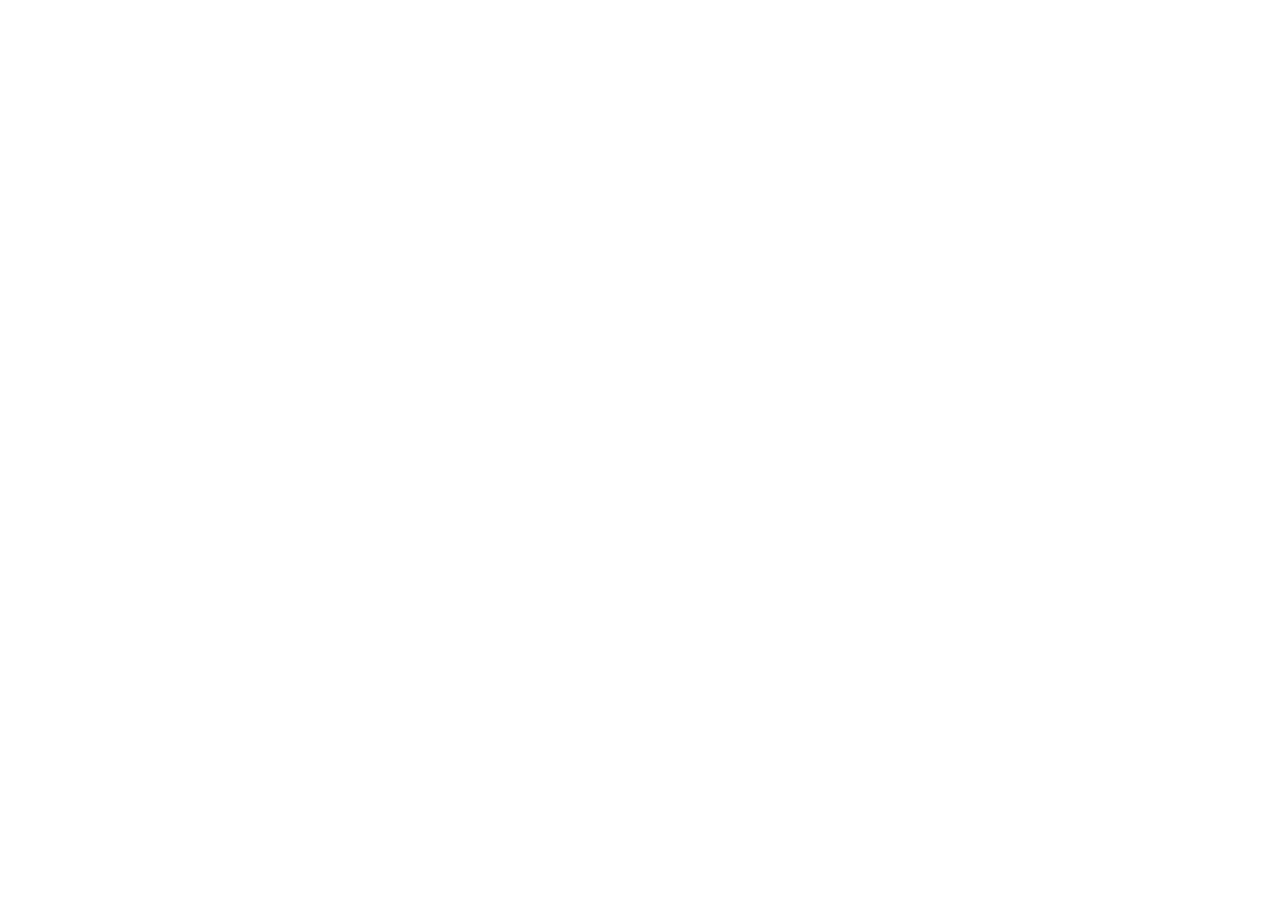
==== index.html @ 69662a58 "Update index.html" ====
<!DOCTYPE html>
<html lang="en">
<head>
    <meta charset="UTF-8">
    <meta name="viewport" content="width=device-width, initial-scale=1.0">
    <title>Q4 Practice 3</title>
    <link rel="stylesheet" href="styles.css">
    <link href="https://cdn.jsdelivr.net/npm/bootstrap@5.3.8/dist/css/bootstrap.min.css" rel="stylesheet" integrity="sha384-sRIl4kxILFvY47J16cr9ZwB07vP4J8+LH7qKQnuqkuIAvNWLzeN8tE5YBujZqJLB" crossorigin="anonymous">
    <script src="https://cdn.jsdelivr.net/npm/bootstrap@5.3.8/dist/js/bootstrap.bundle.min.js" integrity="sha384-FKyoEForCGlyvwx9Hj09JcYn3nv7wiPVlz7YYwJrWVcXK/BmnVDxM+D2scQbITxI" crossorigin="anonymous"></script>
</head>
<body></body>
</html>
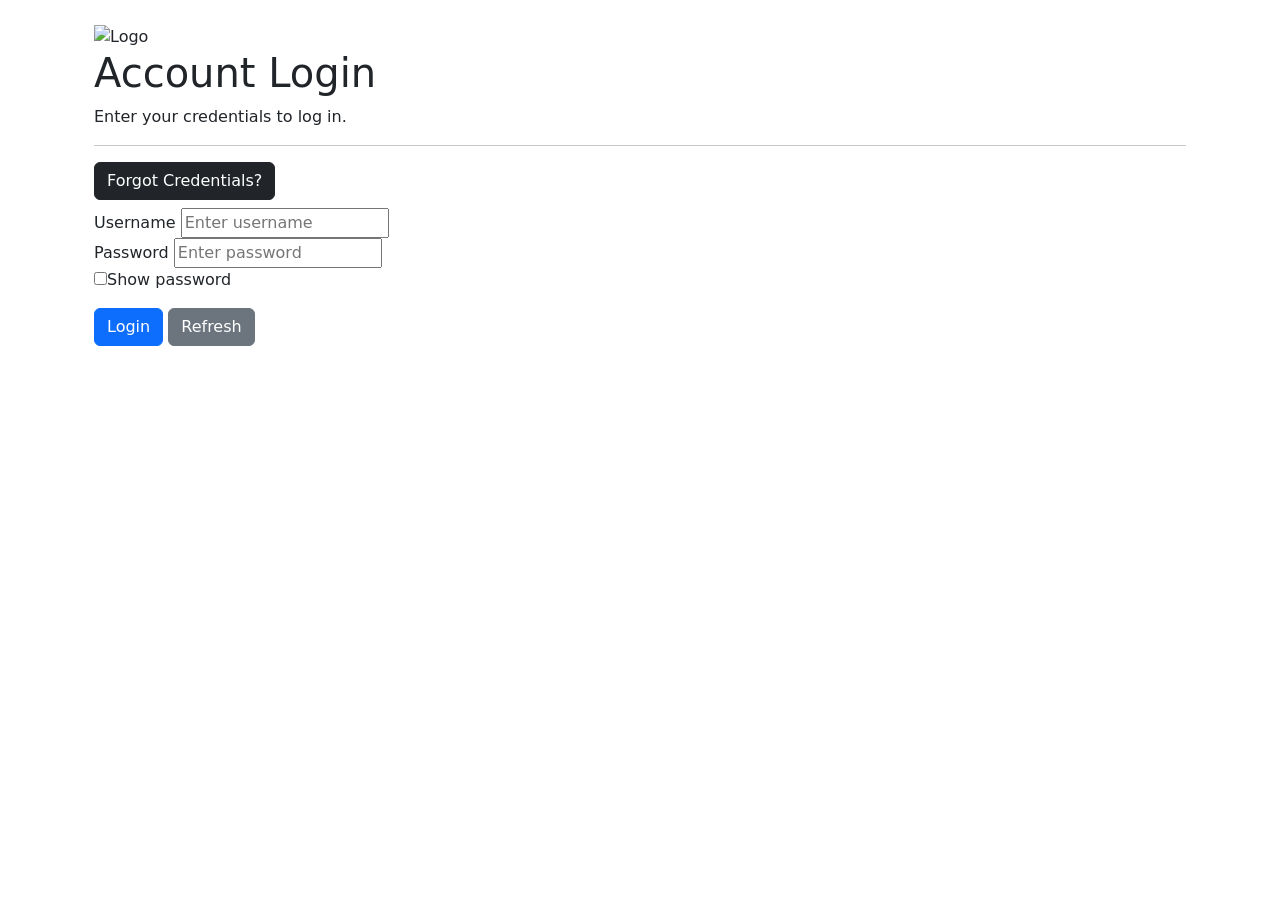
==== commit 5e7cbd18: "UPDATE 1" ====
--- a/index.html
+++ b/index.html
@@ -3,10 +3,28 @@
 <head>
     <meta charset="UTF-8">
     <meta name="viewport" content="width=device-width, initial-scale=1.0">
-    <title>Q4 Practice 3</title>
-    <link rel="stylesheet" href="styles.css">
+    <title>login</title>
     <link href="https://cdn.jsdelivr.net/npm/bootstrap@5.3.8/dist/css/bootstrap.min.css" rel="stylesheet" integrity="sha384-sRIl4kxILFvY47J16cr9ZwB07vP4J8+LH7qKQnuqkuIAvNWLzeN8tE5YBujZqJLB" crossorigin="anonymous">
     <script src="https://cdn.jsdelivr.net/npm/bootstrap@5.3.8/dist/js/bootstrap.bundle.min.js" integrity="sha384-FKyoEForCGlyvwx9Hj09JcYn3nv7wiPVlz7YYwJrWVcXK/BmnVDxM+D2scQbITxI" crossorigin="anonymous"></script>
+    <link rel="stylesheet" href="loginstyles.css">
 </head>
-<body></body>
-</html>
+<body>
+    <div class="container mt-10 p-4">
+        <img class="logo" alt="Logo" src="https://images.squarespace-cdn.com/content/v1/664c7ae50eea9c731b37e817/8b5611eb-ff3a-407f-9adc-e116a23373fc/OBMC+LOGO+2024-04.png">
+        <h1>Account Login</h1>
+        <p>Enter your credentials to log in.</p><hr>
+        <button class="btn btn-dark mb-2" onclick="showLoginHelp()">Forgot Credentials?</button>
+            <div class="container2">
+                <label>Username</label>
+                <input type="text" id="usernameInp" placeholder="Enter username"><br>
+                <label>Password</label>
+                <input type="password" id="passwordInp" placeholder="Enter password"> <br>
+                <input type="checkbox" id="visiblePass" onchange="toggleVisi()">Show password
+                <p id="loginMessage"></p>
+                <button class="btn btn-primary" onclick="login()">Login</button>
+                <button class="btn btn-secondary" onclick="window.location.reload()">Refresh</button>
+            </div>
+    </div>
+    <script src="login.js"></script>
+</body>
+</html>
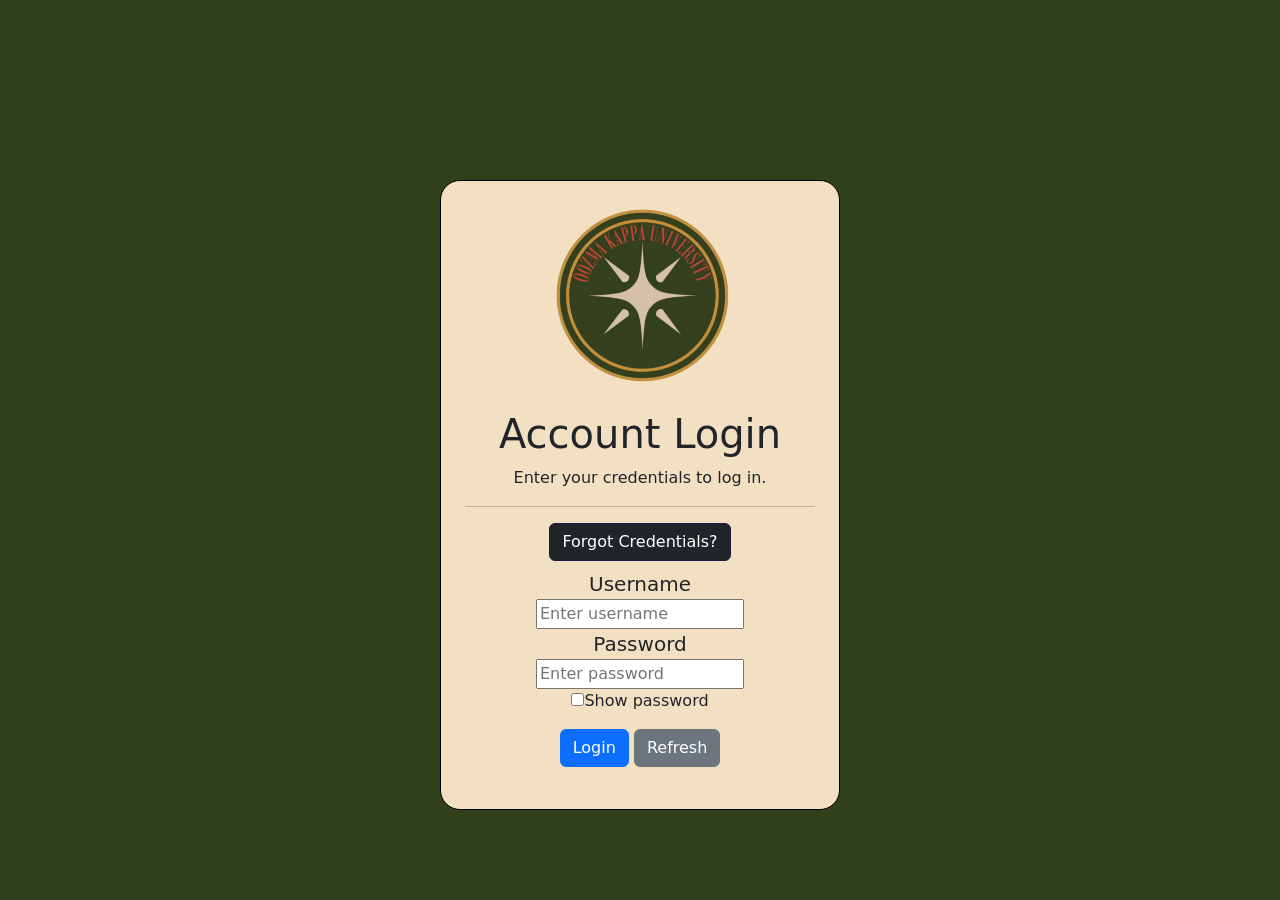
==== commit 45e34f84: "HUGE UPDATE OHMG" ====
--- a/index.html
+++ b/index.html
@@ -10,7 +10,7 @@
 </head>
 <body>
     <div class="container mt-10 p-4">
-        <img class="logo" alt="Logo" src="https://images.squarespace-cdn.com/content/v1/664c7ae50eea9c731b37e817/8b5611eb-ff3a-407f-9adc-e116a23373fc/OBMC+LOGO+2024-04.png">
+        <img class="logo" alt="Logo" src="logo.png">
         <h1>Account Login</h1>
         <p>Enter your credentials to log in.</p><hr>
         <button class="btn btn-dark mb-2" onclick="showLoginHelp()">Forgot Credentials?</button>
--- a/loginstyles.css
+++ b/loginstyles.css
@@ -0,0 +1,26 @@
+body{
+    background-color: #30401B;
+    background-size: cover;}
+.btn-dark{
+    border: 1px solid #1b1d45;
+    font-size: 16px;
+}
+.container{
+    width: 400px;
+    height: 630px;
+    margin: auto;
+    border: 1px solid #000;
+    border-radius: 20px;
+    margin-top: 180px;
+    background-color: #f3e0c3;
+    text-align: center;
+}
+label{
+    font-size: 20px;
+    display: block;
+}
+.logo{
+    width: 200px;
+    height: auto;
+    margin-bottom: 20px;
+}
